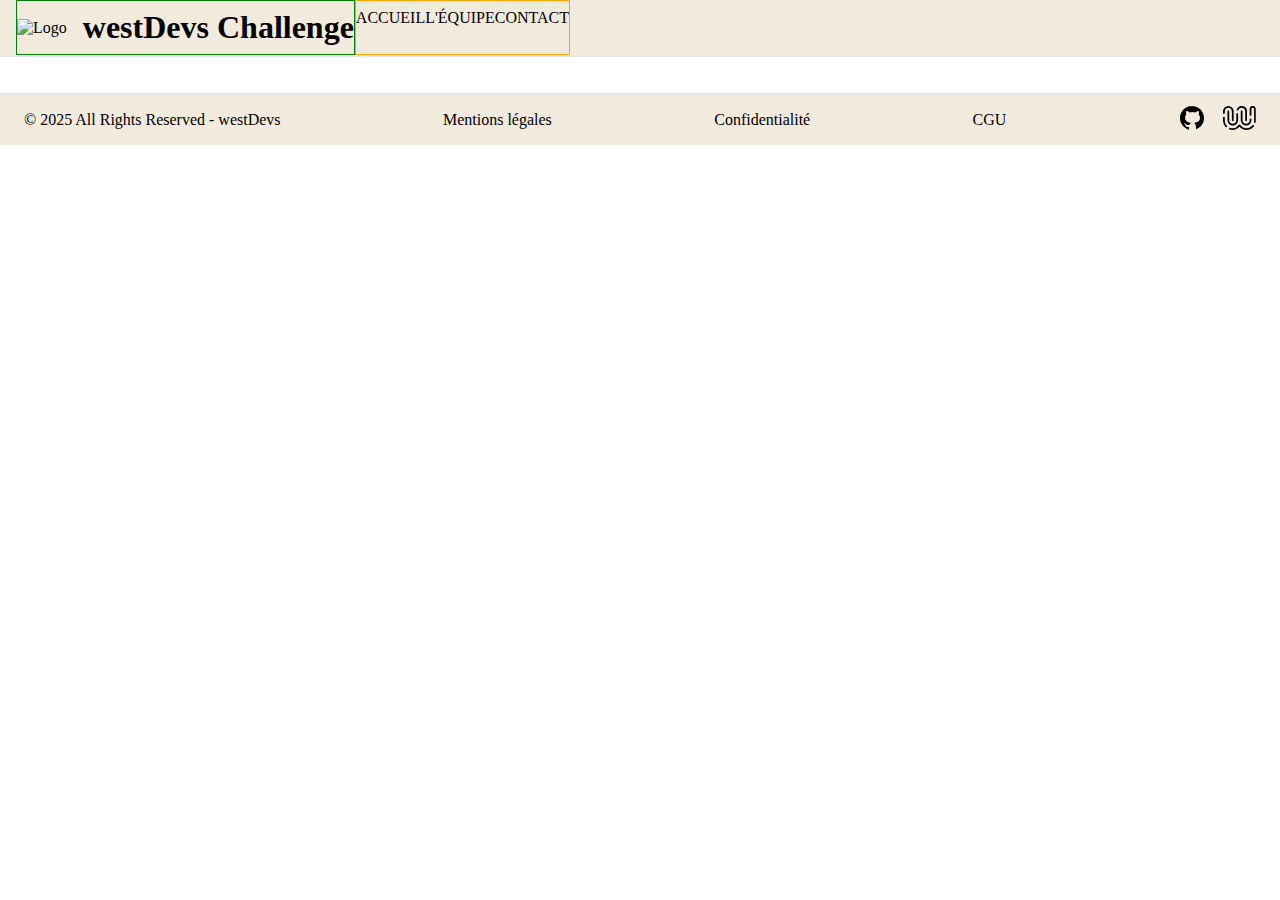
==== Index.html @ 0815c668 "Initialized header-footer-style.css" ====
<!DOCTYPE html>
<html lang="fr">

<head>
    <meta charset="UTF-8">
    <meta name="viewport" content="width=device-width, initial-scale=1.0">
    <title>Quiz | westDevs Challenge</title>
    <link rel="icon" type="image/png" sizes="16x16" href="./assets/img/favicon/favicon-32x32.png">
    <link rel="stylesheet" href="./style.css">
    <link rel="stylesheet" href=""> <!-- style propre à la page -->
</head>

<body>
    <header>
        <!-- Logo + name -->
        <section>
            <img src="#" alt="Logo">
            <h1>westDevs Challenge</h1>
        </section>
        <!-- Menu -->
        <nav>
            <ul>
                <li class="nav-item uppercase"><a href="#">Accueil</a></li>
                <li class="nav-item uppercase"><a href="#">L'équipe</a></li>
                <li class="nav-item uppercase"><a href="#">Contact</a></li>
            </ul>
        </nav>
    </header>

    <main>
        <br>
        <br>
    </main>

    <footer>
        <section id="footer-legals" aria-label="Informations légales">
            <p>&copy; 2025 All Rights Reserved - westDevs</p>
            <a href="#">Mentions légales</a>
            <a href="#">Confidentialité</a>
            <a href="#">CGU</a>
        </section>
        <section id="icon-container" aria-label="Liens vers les réseaux sociaux">
            <a href="https://github.com/CedricGOUYON/click-dev" target="_blank" rel="noopener noreferrer">
                <svg id="github-link" class="side-link" width="30" height="30" xmlns="http://www.w3.org/2000/svg"
                    x="0px" y="0px" viewBox="0,0,256,256">
                    <g id="github-link-fill-icon" fill="#000" fill-rule="nonzero" stroke="none" stroke-width="1"
                        stroke-linecap="butt" stroke-linejoin="miter" stroke-miterlimit="10" stroke-dasharray=""
                        stroke-dashoffset="0" font-family="none" font-weight="none" font-size="none" text-anchor="none"
                        style="mix-blend-mode: normal">
                        <g transform="scale(8.53333,8.53333)">
                            <path
                                d="M15,3c-6.627,0 -12,5.373 -12,12c0,5.623 3.872,10.328 9.092,11.63c-0.056,-0.162 -0.092,-0.35 -0.092,-0.583v-2.051c-0.487,0 -1.303,0 -1.508,0c-0.821,0 -1.551,-0.353 -1.905,-1.009c-0.393,-0.729 -0.461,-1.844 -1.435,-2.526c-0.289,-0.227 -0.069,-0.486 0.264,-0.451c0.615,0.174 1.125,0.596 1.605,1.222c0.478,0.627 0.703,0.769 1.596,0.769c0.433,0 1.081,-0.025 1.691,-0.121c0.328,-0.833 0.895,-1.6 1.588,-1.962c-3.996,-0.411 -5.903,-2.399 -5.903,-5.098c0,-1.162 0.495,-2.286 1.336,-3.233c-0.276,-0.94 -0.623,-2.857 0.106,-3.587c1.798,0 2.885,1.166 3.146,1.481c0.896,-0.307 1.88,-0.481 2.914,-0.481c1.036,0 2.024,0.174 2.922,0.483c0.258,-0.313 1.346,-1.483 3.148,-1.483c0.732,0.731 0.381,2.656 0.102,3.594c0.836,0.945 1.328,2.066 1.328,3.226c0,2.697 -1.904,4.684 -5.894,5.097c1.098,0.573 1.899,2.183 1.899,3.396v2.734c0,0.104 -0.023,0.179 -0.035,0.268c4.676,-1.639 8.035,-6.079 8.035,-11.315c0,-6.627 -5.373,-12 -12,-12z">
                            </path>
                        </g>
                    </g>
                </svg>
            </a>
            <a href="https://www.wildcodeschool.com/" target="_blank" rel="noopener noreferrer">
                <svg data-name="Calque 1" xmlns="http://www.w3.org/2000/svg" xmlns:xlink="http://www.w3.org/1999/xlink"
                    viewBox="0 0 370.02 270.2" height="24">
                    <defs>
                        <style>
                            .cls-1 {
                                fill: none;
                            }

                            .cls-2 {
                                clip-path: url(#clip-path);
                            }

                            .cls-3 {
                                fill: #000;
                            }
                        </style>
                        <clipPath id="clip-path" transform="translate(0.01 0.1)">
                            <rect class="cls-1" width="370" height="270" />
                        </clipPath>
                    </defs>
                    <title>icone_wild_code_school</title>
                    <g class="cls-2">
                        <path class="cls-3"
                            d="M170.06,159.84V89.9a10,10,0,0,0-20,0v69.58c0,22.39-18,40.6-40,40.6s-40-18.21-40-40.6V59.9a10,10,0,0,0-20,0v99.94a60,60,0,1,0,120,0"
                            transform="translate(0.01 0.1)" />
                        <path class="cls-3"
                            d="M164.37,49.9a10.18,10.18,0,0,0,9.26-6.11,40,40,0,0,1,36.43-23.86c22.06,0,40,18.22,40,40.6V159.9a10,10,0,0,0,20,0V60a60,60,0,0,0-115-24.05,10.06,10.06,0,0,0,9.3,14"
                            transform="translate(0.01 0.1)" />
                        <path class="cls-3"
                            d="M210.06,49.9h0a10,10,0,0,0-10,10v99.94a60,60,0,1,0,120,0V149.9a10,10,0,0,0-20,0v9.58c0,22.39-17.95,40.6-40,40.6s-40-18.21-40-40.6V59.9a10,10,0,0,0-10-10"
                            transform="translate(0.01 0.1)" />
                        <path class="cls-3"
                            d="M10,89.91a10,10,0,0,0,10-10V60.55c0-22.39,18-40.61,40-40.61s40,18.22,40,40.61V159.9a10,10,0,0,0,20,0V60A60,60,0,1,0,0,60V79.91a10,10,0,0,0,10,10"
                            transform="translate(0.01 0.1)" />
                        <path class="cls-3"
                            d="M20,165.19V129.9a10,10,0,0,0-10.67-10A10.24,10.24,0,0,0,0,130.25v33.6a106.6,106.6,0,0,0,29,72.87,9.74,9.74,0,0,0,14.23-13.3A84.53,84.53,0,0,1,20,165.19"
                            transform="translate(0.01 0.1)" />
                        <path class="cls-3"
                            d="M360.26,10.68A34.86,34.86,0,0,0,338.09,0l-.38,0c-.42,0-.85-.06-1.28-.07l-.79,0L335-.1h-.26c-.14,0-.28,0-.42,0a34.36,34.36,0,0,0-4.09.32l-.17,0h0A35,35,0,0,0,300,34.9v65a10,10,0,0,0,10.67,10A10.23,10.23,0,0,0,320,99.55V35.33a15.29,15.29,0,0,1,14.25-15.41,14.93,14.93,0,0,1,9.59,2.88c.28.21.55.42.81.65l.45.38c.17.15.33.31.48.47s.37.37.54.56l.49.57.46.59c.11.15.22.29.32.44s.38.59.56.9l.22.38c.19.35.37.7.53,1.06,0,.1.08.2.13.3.15.36.29.72.41,1.1l.06.15c.13.42.24.85.34,1.28l.06.28c.08.43.15.87.2,1.32l0,.25c0,.47.07.94.07,1.42V165a85,85,0,0,1-1,13.25,10,10,0,0,0,9.85,11.66h0a10,10,0,0,0,9.88-8.45A105,105,0,0,0,370,165.1V34.9a34.85,34.85,0,0,0-9.75-24.22"
                            transform="translate(0.01 0.1)" />
                        <path class="cls-3"
                            d="M339.61,213.9h-.29a9.88,9.88,0,0,0-7.74,3.81c-.5.62-1,1.23-1.51,1.84q-1.53,1.81-3.16,3.55l0,0a86.86,86.86,0,0,1-7.6,7.14l-.16.14c-.46.38-.93.75-1.4,1.12l-.31.25-1.33,1-.41.31-1.29.94-.49.35-1.27.88-.53.36-1.27.83-.58.36-1.26.79-.6.36-1.28.75-.62.35-1.29.71-.62.33-1.33.69-.6.29c-.46.23-.91.46-1.37.67l-.5.23q-2.49,1.16-5,2.16l-.46.18-1.24.46-.87.31c-.38.14-.77.26-1.15.39l-1,.33-1.12.35-1,.31-1.1.31-1.09.3-1.09.28-1.11.27-1.09.25-1.15.24-1.07.22-1.18.22-1.07.18-1.21.19-1.06.15-1.26.16-1,.13-1.31.13-1,.09-1.38.1-.94.06-1.55.07-.8,0c-.78,0-1.57,0-2.36,0a85,85,0,0,1-68-34.07l-.05.09h0l-.06-.09a14.78,14.78,0,0,0-23.68,0l0,.06A85,85,0,0,1,80.7,246.55,9.94,9.94,0,0,0,75,265.6a102.14,102.14,0,0,0,30.22,4.5,104.36,104.36,0,0,0,44.57-10,105.41,105.41,0,0,0,35.2-27,105,105,0,0,0,142,16.72,10.05,10.05,0,0,0,1.48-1.33l0,0c1.1-.84,2.18-1.69,3.24-2.57l.19-.16c1-.79,1.9-1.61,2.83-2.44l.52-.46q1.17-1.07,2.31-2.16c.3-.3.61-.58.92-.88.64-.63,1.26-1.28,1.89-1.93.34-.35.69-.69,1-1.05l.08-.1c2-2.14,3.94-4.37,5.76-6.68a9.92,9.92,0,0,0-7.73-16.13"
                            transform="translate(0.01 0.1)" />
                    </g>
                </svg>
            </a>
        </section>
    </footer>
</body>

</html>
---- style.css ----
/* Global */

* {
    box-sizing: border-box;
    margin: 0;
    padding: 0;
}

body {
    margin: 0;
    padding: 0;
}

/* 
Add 2 new fonts : heading and body
@font-face {

} */


:root {
    --light-text-color: #FFF;
    --dark-text-color: #000;
    --background-light-color: #f1eadd;
    --background-dark-color: #1C2228;
    --button-color: #B7ACA2;
    --border-colors: #E9E7E3;
    /*     
    --font-heading-family: "XX", sans-serif;
    --font-body-family: "XX", sans-serif; 
    */
}

/* Global - Fonts */

h1,
h2,
h3 {
    font-family: var(--font-heading-family);
}

p,
a,
button {
    font-family: var(--font-body-family);
}

h1,
h2,
h3,
p,
a,
button {
    color: var(--dark-text-color);
}

.uppercase {
    text-transform: uppercase;
}

/* Header */

header {
    padding: 0 16px;
    display: flex;
    flex-direction: column;
    background-color: var(--background-light-color);
    border-bottom: 2px solid var(--border-colors);

    section {
        padding: 8px 0;
        border: 1px solid green;
        display: flex;
        justify-content: center;
        align-items: center;
        gap: 16px;

        h1 {
            display: none;
        }
    }

    nav {
        padding: 8px 0;
        border: 1px solid orange;

        ul {
            display: flex;
            flex-direction: row;
            justify-content: space-around;
            list-style: none;

            li {
                transition: 0.3s;

                a {
                    text-decoration: none;

                    &:hover {}
                }
            }
        }
    }


}

@media screen and (width>992px) {
    header {
        flex-direction: row;

        section {
            h1 {
                display: block;
            }
        }
    }
}

/* Main */

/* A mettre dans des fichiers séparés ? */

/* Footer */

footer {
    padding: 8px 16px;
    display: flex;
    justify-content: space-between;
    background-color: var(--background-light-color);
    border-top: 2px solid var(--border-colors);

    #footer-legals {
        display: flex;
        flex-direction: column;

        p,
        a {
            text-decoration: none;
            padding: 8px;
        }
    }

    #icon-container {
        display: flex;
        align-items: center;

        a {
            margin: auto 8px;
        }
    }
}

@media screen and (width>992px) {
    footer {

        #footer-legals {
            width: 80%;
            flex-direction: row;
            justify-content: space-between;
        }
    }
}
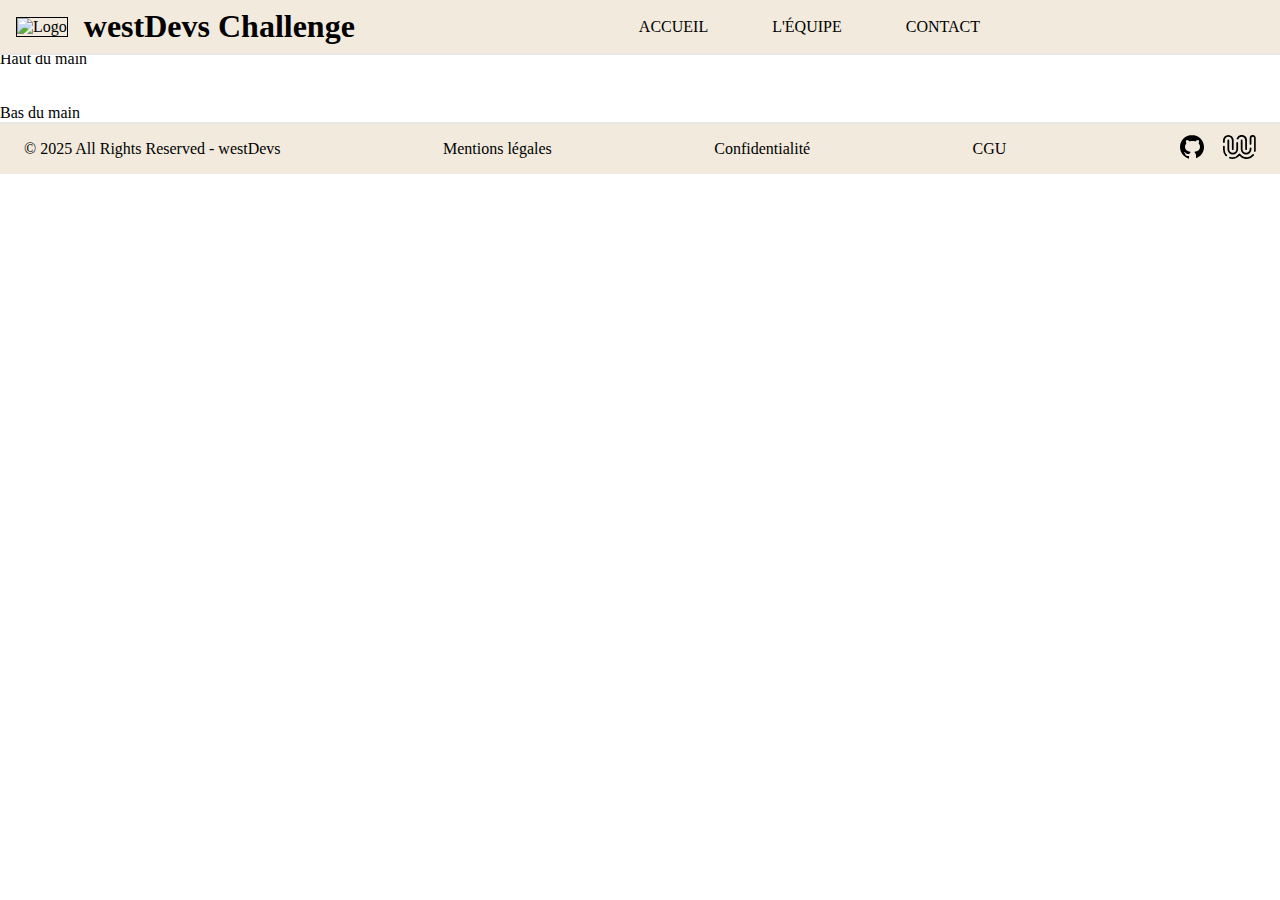
==== commit 89a45893: "Finished base structure - need logo" ====
--- a/Index.html
+++ b/Index.html
@@ -28,8 +28,10 @@
     </header>
 
     <main>
+        <p>Haut du main</p>
         <br>
         <br>
+        <p>Bas du main</p>
     </main>
 
     <footer>
@@ -41,12 +43,11 @@
         </section>
         <section id="icon-container" aria-label="Liens vers les réseaux sociaux">
             <a href="https://github.com/CedricGOUYON/click-dev" target="_blank" rel="noopener noreferrer">
-                <svg id="github-link" class="side-link" width="30" height="30" xmlns="http://www.w3.org/2000/svg"
+                <svg class="social-media-link github-link" width="30" height="30" xmlns="http://www.w3.org/2000/svg"
                     x="0px" y="0px" viewBox="0,0,256,256">
-                    <g id="github-link-fill-icon" fill="#000" fill-rule="nonzero" stroke="none" stroke-width="1"
-                        stroke-linecap="butt" stroke-linejoin="miter" stroke-miterlimit="10" stroke-dasharray=""
-                        stroke-dashoffset="0" font-family="none" font-weight="none" font-size="none" text-anchor="none"
-                        style="mix-blend-mode: normal">
+                    <g fill-rule="nonzero" stroke="none" stroke-width="1" stroke-linecap="butt" stroke-linejoin="miter"
+                        stroke-miterlimit="10" stroke-dasharray="" stroke-dashoffset="0" font-family="none"
+                        font-weight="none" font-size="none" text-anchor="none" style="mix-blend-mode: normal">
                         <g transform="scale(8.53333,8.53333)">
                             <path
                                 d="M15,3c-6.627,0 -12,5.373 -12,12c0,5.623 3.872,10.328 9.092,11.63c-0.056,-0.162 -0.092,-0.35 -0.092,-0.583v-2.051c-0.487,0 -1.303,0 -1.508,0c-0.821,0 -1.551,-0.353 -1.905,-1.009c-0.393,-0.729 -0.461,-1.844 -1.435,-2.526c-0.289,-0.227 -0.069,-0.486 0.264,-0.451c0.615,0.174 1.125,0.596 1.605,1.222c0.478,0.627 0.703,0.769 1.596,0.769c0.433,0 1.081,-0.025 1.691,-0.121c0.328,-0.833 0.895,-1.6 1.588,-1.962c-3.996,-0.411 -5.903,-2.399 -5.903,-5.098c0,-1.162 0.495,-2.286 1.336,-3.233c-0.276,-0.94 -0.623,-2.857 0.106,-3.587c1.798,0 2.885,1.166 3.146,1.481c0.896,-0.307 1.88,-0.481 2.914,-0.481c1.036,0 2.024,0.174 2.922,0.483c0.258,-0.313 1.346,-1.483 3.148,-1.483c0.732,0.731 0.381,2.656 0.102,3.594c0.836,0.945 1.328,2.066 1.328,3.226c0,2.697 -1.904,4.684 -5.894,5.097c1.098,0.573 1.899,2.183 1.899,3.396v2.734c0,0.104 -0.023,0.179 -0.035,0.268c4.676,-1.639 8.035,-6.079 8.035,-11.315c0,-6.627 -5.373,-12 -12,-12z">
@@ -56,22 +57,9 @@
                 </svg>
             </a>
             <a href="https://www.wildcodeschool.com/" target="_blank" rel="noopener noreferrer">
-                <svg data-name="Calque 1" xmlns="http://www.w3.org/2000/svg" xmlns:xlink="http://www.w3.org/1999/xlink"
-                    viewBox="0 0 370.02 270.2" height="24">
+                <svg class="social-media-link wild-link" data-name="Calque 1" xmlns="http://www.w3.org/2000/svg"
+                    xmlns:xlink="http://www.w3.org/1999/xlink" viewBox="0 0 370.02 270.2" height="24">
                     <defs>
-                        <style>
-                            .cls-1 {
-                                fill: none;
-                            }
-
-                            .cls-2 {
-                                clip-path: url(#clip-path);
-                            }
-
-                            .cls-3 {
-                                fill: #000;
-                            }
-                        </style>
                         <clipPath id="clip-path" transform="translate(0.01 0.1)">
                             <rect class="cls-1" width="370" height="270" />
                         </clipPath>
--- a/style.css
+++ b/style.css
@@ -61,6 +61,11 @@
 /* Header */
 
 header {
+    position: fixed;
+    width: 100vw;
+    top: 0;
+    left: 0;
+    z-index: 1000;
     padding: 0 16px;
     display: flex;
     flex-direction: column;
@@ -69,12 +74,15 @@
 
     section {
         padding: 8px 0;
-        border: 1px solid green;
         display: flex;
         justify-content: center;
         align-items: center;
         gap: 16px;
 
+        img {
+            border: 1px solid black;
+        }
+
         h1 {
             display: none;
         }
@@ -82,7 +90,6 @@
 
     nav {
         padding: 8px 0;
-        border: 1px solid orange;
 
         ul {
             display: flex;
@@ -90,19 +97,38 @@
             justify-content: space-around;
             list-style: none;
 
-            li {
+            .nav-item {
+                position: relative;
                 transition: 0.3s;
+
+                /* A garder ?
+                &:hover {
+                    transform: scale(1.0);
+                } 
+                */
 
                 a {
                     text-decoration: none;
 
-                    &:hover {}
-                }
-            }
-        }
-    }
-
-
+                    &:after {
+                        content: '';
+                        position: absolute;
+                        right: 0;
+                        bottom: -2px;
+                        width: 0;
+                        height: 1px;
+                        background-color: var(--dark-text-color);
+                        transition: 0.3s width;
+                    }
+
+                    &:hover:after {
+                        width: 100%;
+                        left: 0;
+                    }
+                }
+            }
+        }
+    }
 }
 
 @media screen and (width>992px) {
@@ -114,10 +140,32 @@
                 display: block;
             }
         }
+
+        nav {
+            margin: 0 auto;
+            display: flex;
+            align-items: center;
+
+            .nav-item {
+                margin: 0 32px;
+            }
+        }
     }
 }
 
 /* Main */
+
+main {
+    margin: 80px auto 0;
+}
+
+@media screen and (width>992px) {
+    main {
+        margin: 50px auto 0;
+    }
+}
+
+
 
 /* A mettre dans des fichiers séparés ? */
 
@@ -139,6 +187,18 @@
             text-decoration: none;
             padding: 8px;
         }
+
+        p {
+            order: 5;
+        }
+
+        a {
+            transition: 0.2s;
+
+            &:hover {
+                transform: scale(1.05);
+            }
+        }
     }
 
     #icon-container {
@@ -147,6 +207,29 @@
 
         a {
             margin: auto 8px;
+            transition: 0.2s;
+
+            &:hover {
+                transform: scale(1.1);
+            }
+
+            .github-link {
+                fill: var(--dark-text-color);
+            }
+
+            .wild-link {
+                .cls-1 {
+                    fill: none;
+                }
+
+                .cls-2 {
+                    clip-path: url(#clip-path);
+                }
+
+                .cls-3 {
+                    fill: var(--dark-text-color);
+                }
+            }
         }
     }
 }
@@ -158,6 +241,10 @@
             width: 80%;
             flex-direction: row;
             justify-content: space-between;
+
+            p {
+                order: 0;
+            }
         }
     }
 }